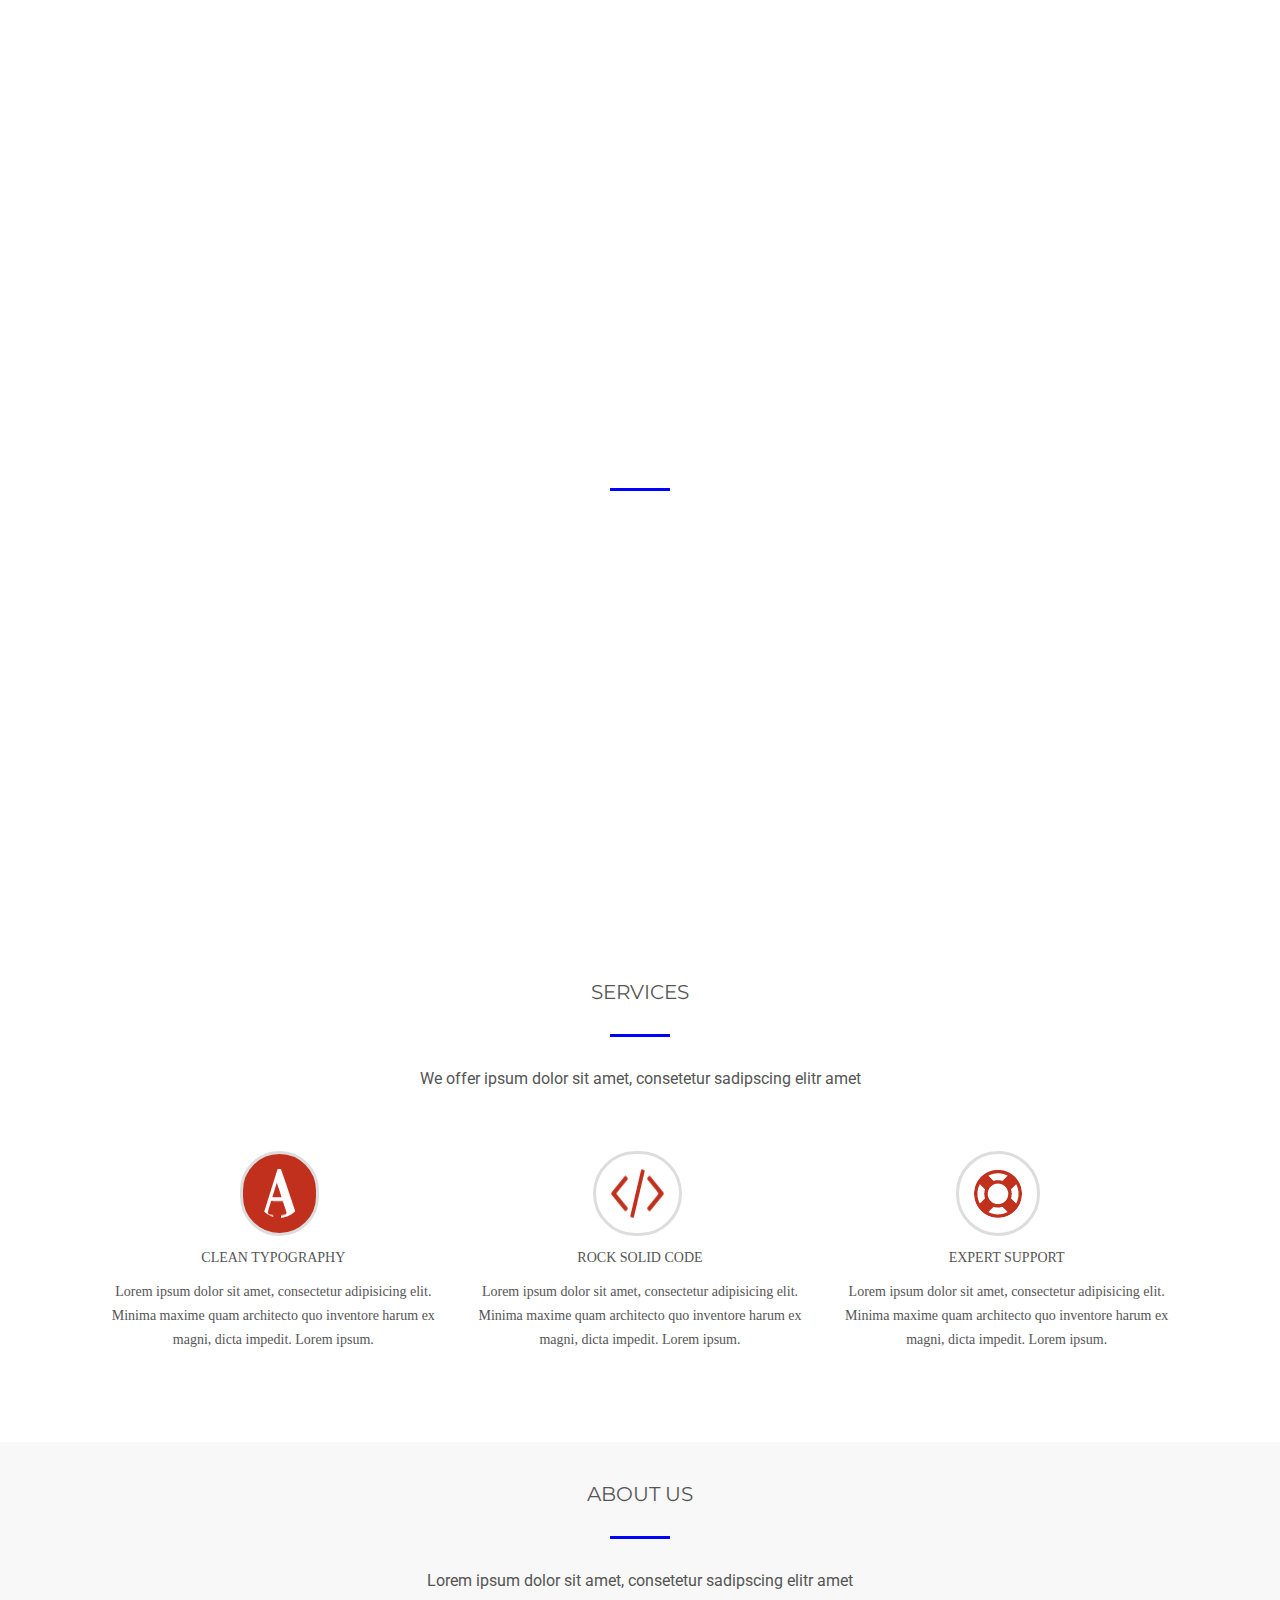
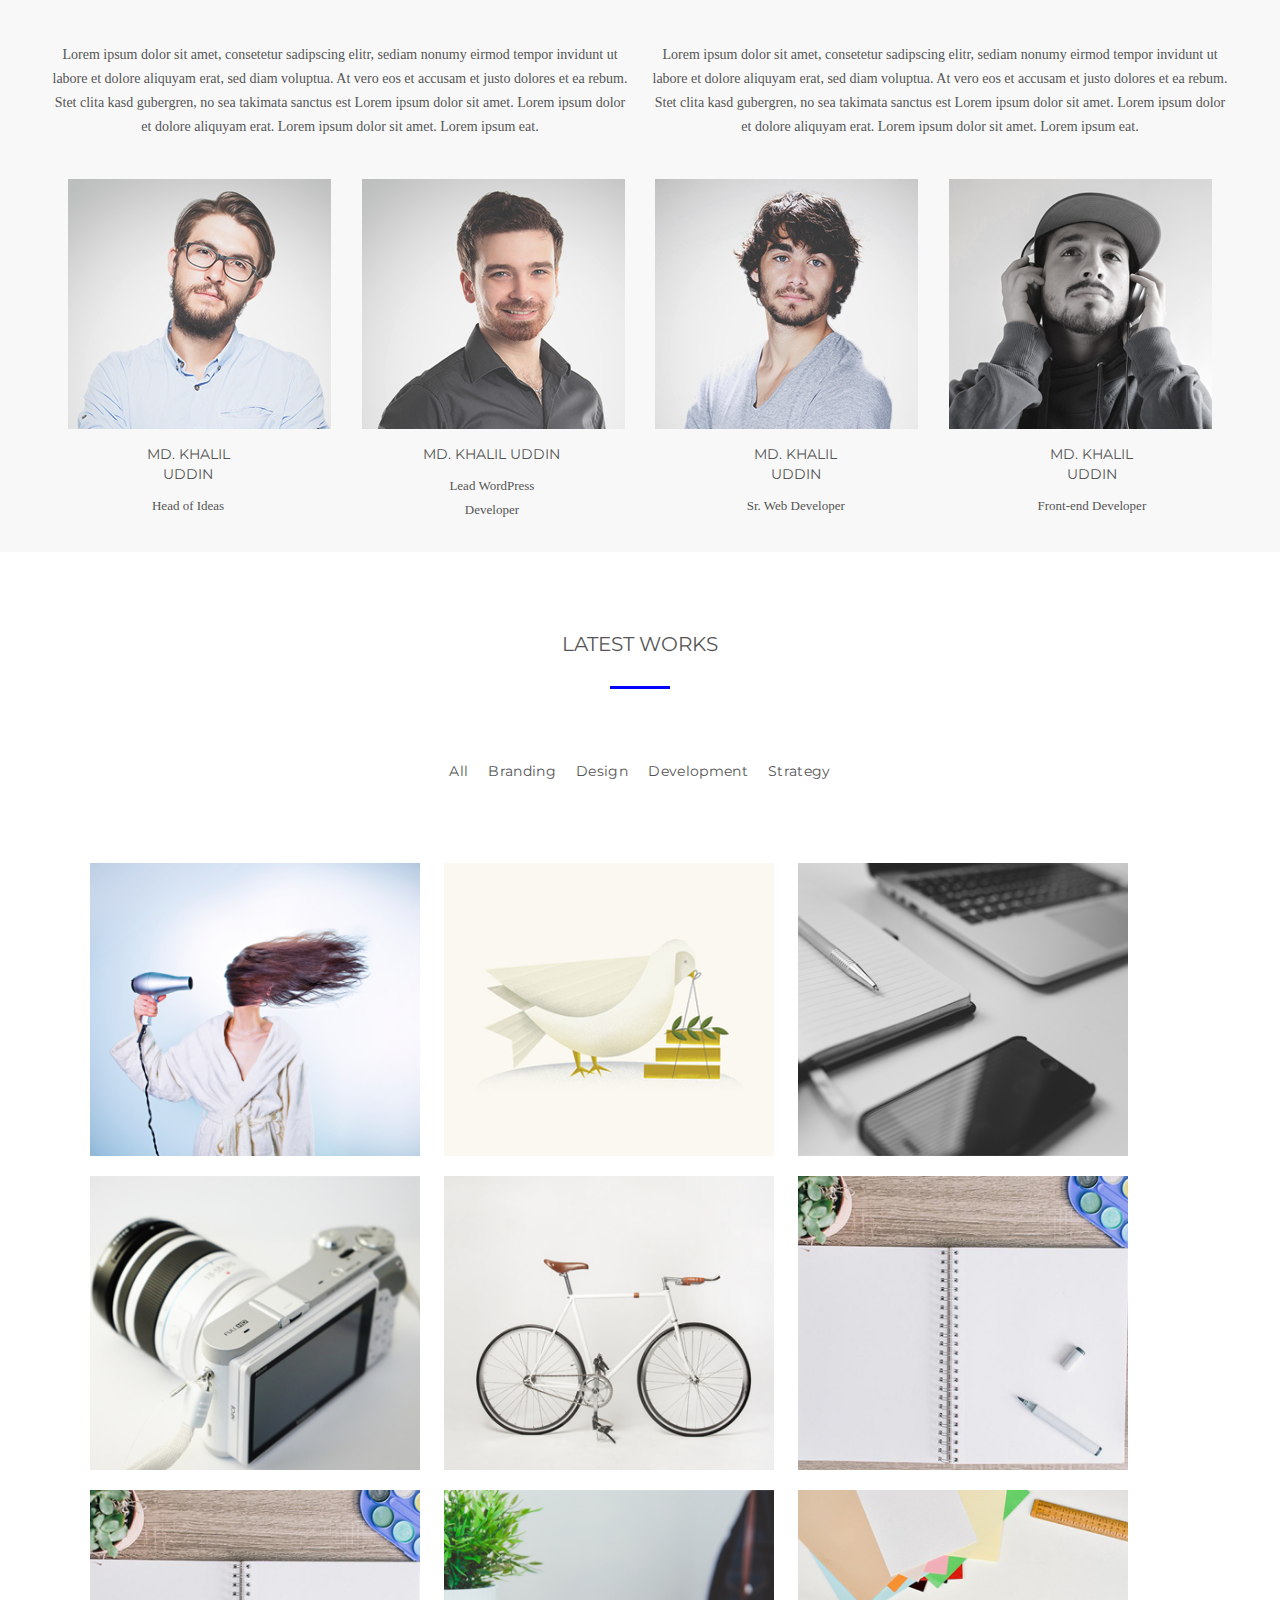
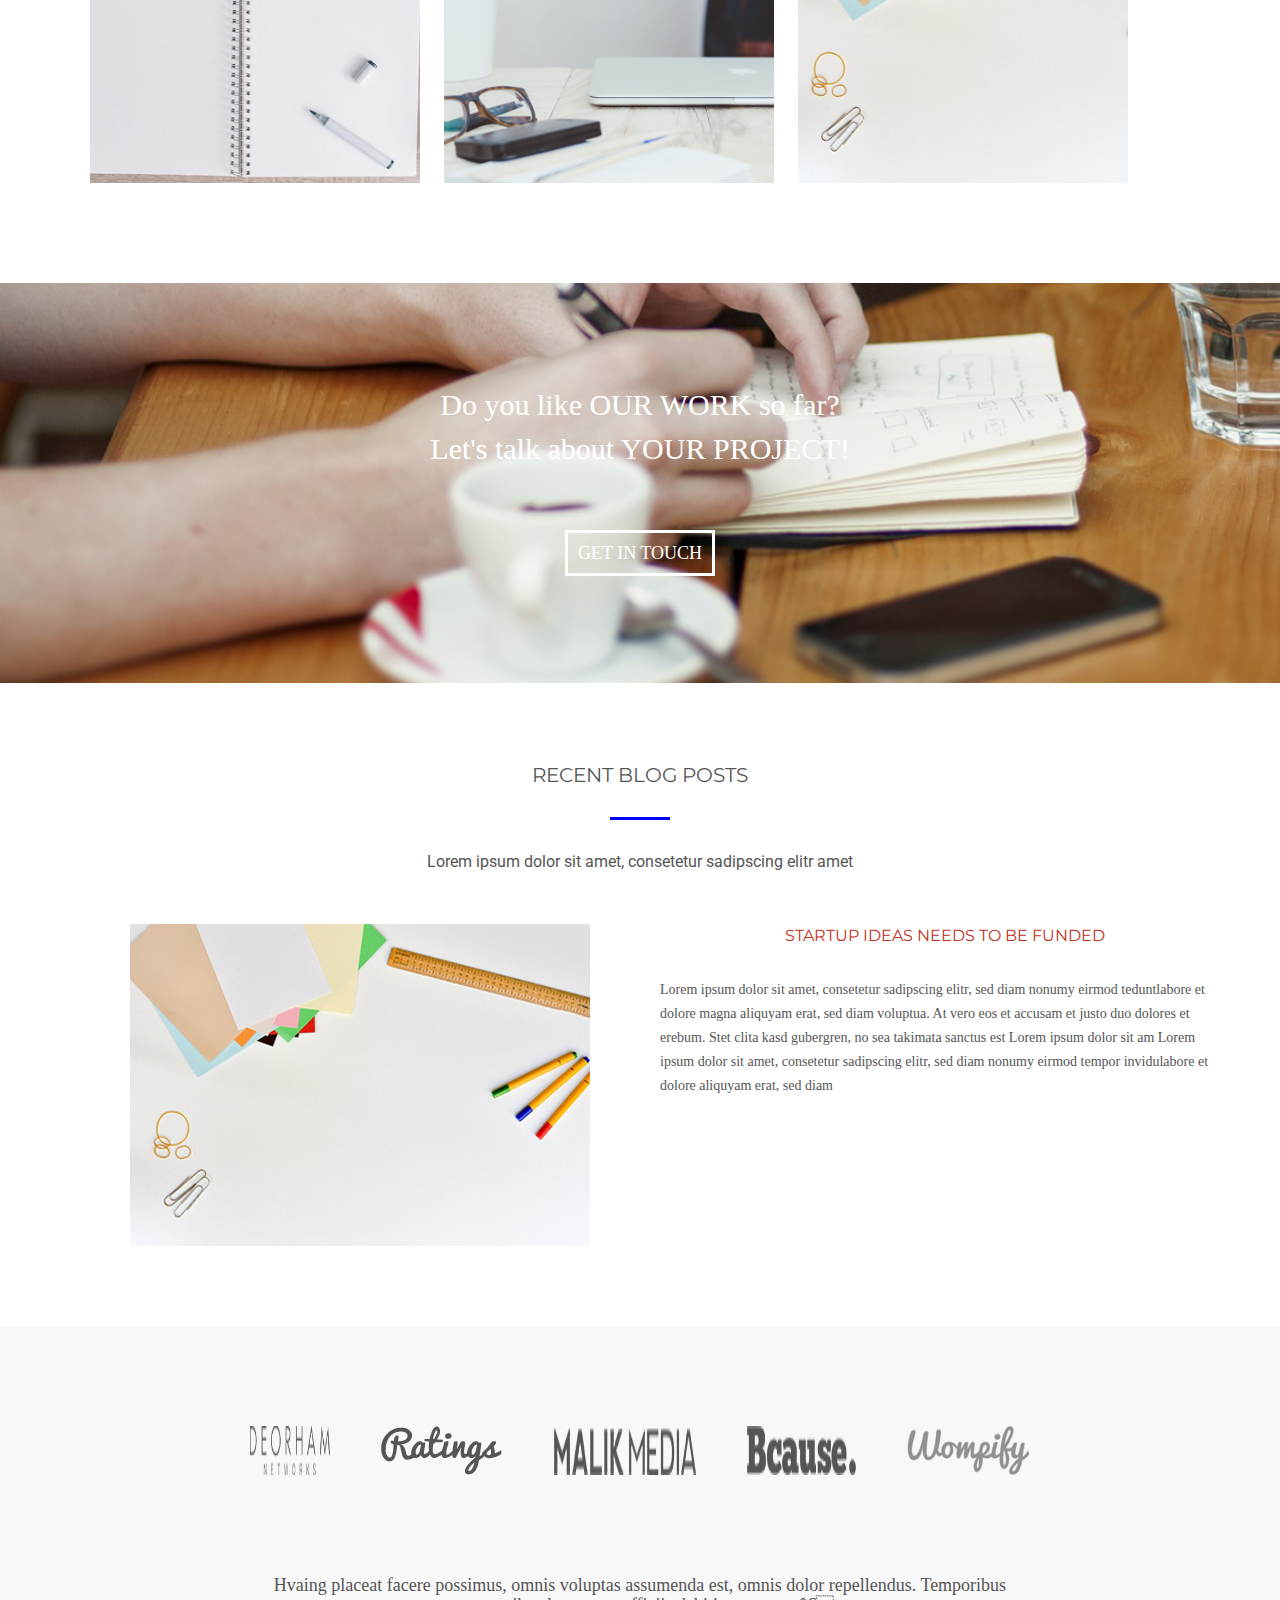
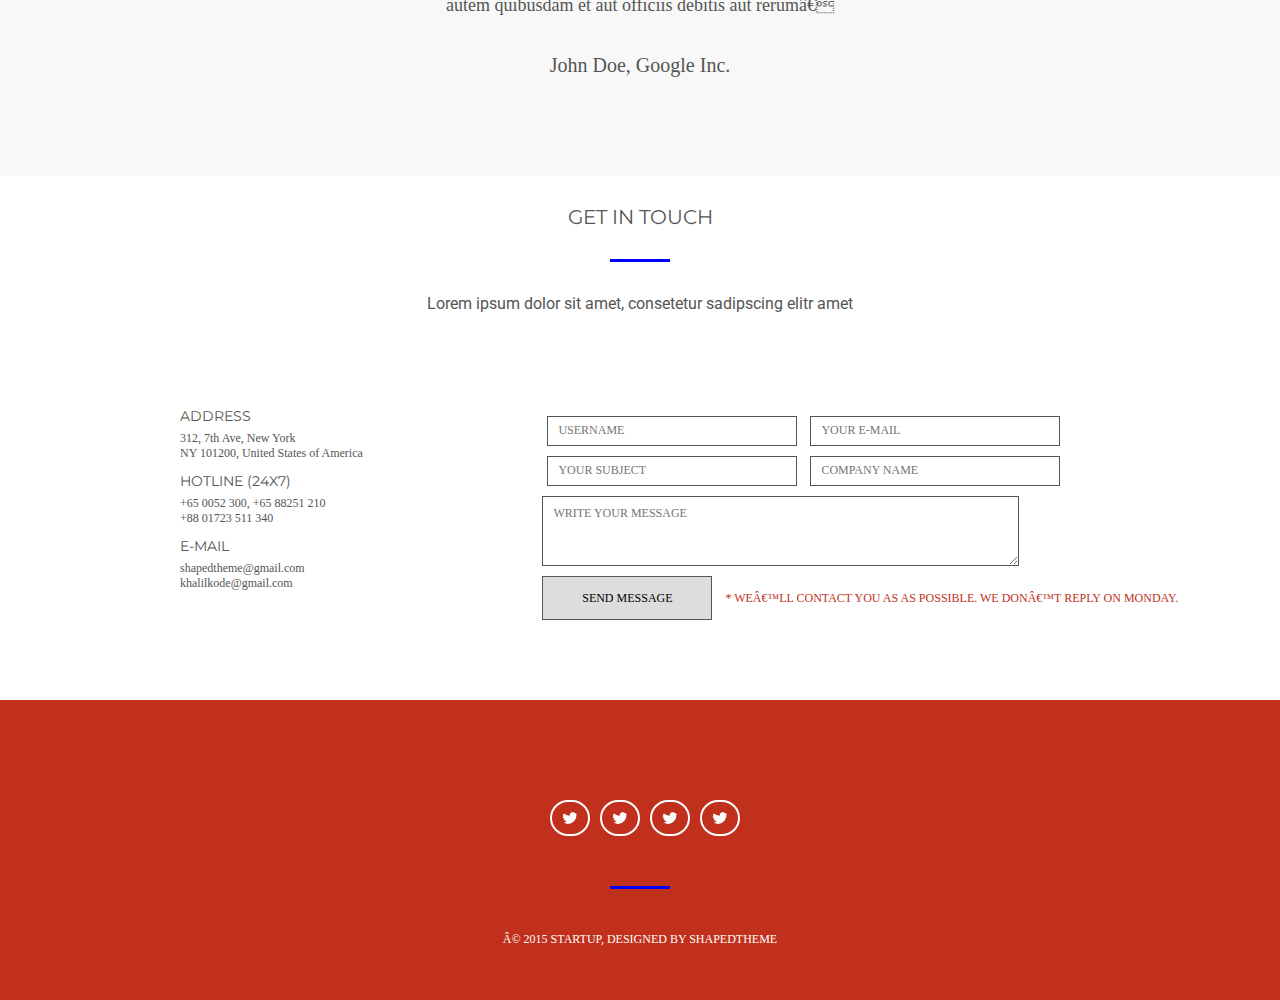
==== startup/index.html @ abaf64bb "first landing" ====
<!DOCTYPE html>
<html lang="engl">
    <title>Startup</title>
    
    <link rel="icon" href="img/favicon/favicon.ico/android-icon-96x96.png" type="image/x-icon">
    <link href="css/style.css" type="text/css" rel="stylesheet">
    <link href="css/normalize.css" type="text/css" rel="stylesheet">
    <link href="https://fonts.googleapis.com/css2?family=Montserrat:wght@200;300;400;700&family=Roboto:wght@300;400;700&display=swap" rel="stylesheet">
    <meta http-eqil="Content-type" content="text/html;charset=UTF-8/">
    <meta name="viewport" content="width=1200"> 
    <meta name="msapplication-TileColor" content="#ffffff">
    <meta name="theme-color" content="#ffffff">

</html>
<body>
<header class="header">
    <div class="container">
        <div class="header__inner">
           <div class="logo">
            Startup
            </div>
            <div class="nav">
            <nav class="nav">
                <a class="nav__link" href="#">Home</a>
                <a class="nav__link" href="#">Services</a>
                <a class="nav__link" href="#">Services</a>
                <a class="nav__link" href="#">Services</a>
                <a class="nav__link" href="#">Services</a>
                <a class="nav__link" href="#">Clients</a>
                <a class="nav__link" href="#">Contact</a>

            </nav>
        </div>
    </div>
    
</header>



<!--/header-->
<div class="intro">
    <div class="container">
        <div class="intro__inner">
            <h1 class="intro__title">Welcome to STARTUP</h1>
            <h2 class="intro__subtitle"> Your Favourite Creative Agency Template</h2>
            <a class="intro__link" href="#">Get Started</a>
        </div>

    </div>
</div>

<!--/intro-->

<section class="section">
    <div class="container">
        <div class="section__header">
            <h2 class="section__header__title" >Services</h2>
            <h3 class="section__subtitle">We offer ipsum dolor sit amet, consetetur sadipscing elitr amet</h3>
                
        </div>

        <div class="section__body">
            <div class="section__img">
                 <img class="section__img__services_a" src="img/icon/fa-font.png" alt="">
                 <img class="section__img__services" src="img/icon/fa-code.png" alt="">
                 <img class="section__img__services" src="img/icon/fa-support.png" alt="">
            </div>    


            <div class="section__text">
                <div class="section__text__services">
                   <h3 class="services__title">Clean Typography</h3>
                   <p class="services__text">Lorem ipsum dolor sit amet, consectetur adipisicing elit. Minima maxime quam architecto quo inventore harum ex magni, dicta impedit. Lorem ipsum.</p>
                </div>
                <div class="section__text__services">
                   <h3 class="services__title" >Rock Solid Code</h3>
                   <p class="services__text">Lorem ipsum dolor sit amet, consectetur adipisicing elit. Minima maxime quam architecto quo inventore harum ex magni, dicta impedit. Lorem ipsum.</p>
                </div>
                <div class="section__text__services">
                    <h3 class="services__title">Expert Support</h3>
                    <p class="services__text">Lorem ipsum dolor sit amet, consectetur adipisicing elit. Minima maxime quam architecto quo inventore harum ex magni, dicta impedit. Lorem ipsum.</p>
                </div>
            </div>
        </div>
    </div>      
</section>
<!--/services-->

<div class="about">
    <div class="container">
        
            <div class="section__header">
              <h2 class="section__header__title">About us</h2>
              <h3 class="section__subtitle">Lorem ipsum dolor sit amet, consetetur sadipscing elitr amet</h3>
            </div>  
            <div class="section__text">
                <div class="text__about">
                    Lorem ipsum dolor sit amet, consetetur sadipscing elitr, sediam nonumy eirmod tempor invidunt ut labore et dolore aliquyam erat, sed diam voluptua. At vero eos et accusam et justo dolores et ea rebum. Stet clita kasd gubergren, no sea takimata sanctus est Lorem ipsum dolor sit amet. Lorem ipsum dolor et dolore aliquyam erat. Lorem ipsum dolor sit amet. Lorem ipsum eat.

                </div>
                <div class="text__about"><p>
                    Lorem ipsum dolor sit amet, consetetur sadipscing elitr, sediam nonumy eirmod tempor invidunt ut labore et dolore aliquyam erat, sed diam voluptua. At vero eos et accusam et justo dolores et ea rebum. Stet clita kasd gubergren, no sea takimata sanctus est Lorem ipsum dolor sit amet. Lorem ipsum dolor et dolore aliquyam erat. Lorem ipsum dolor sit amet. Lorem ipsum eat.
                </p></div>
                
            </div>
            <div class="img__about">
                <img src="img/about/Layer_12.png" alt="">
                <img src="img/about/Layer_13.png" alt="">
                <img src="img/about/Layer_15.png" alt=""> 
                <img src="img/about/Layer_16.png" alt=""> 

                

             </div>
             <div class="section__text">
                <div class="text__about-img">
                    <h4 class="text__about__name">Md. Khalil Uddin</h4>
                    
                    <p class="text__about__work">Head of Ideas</p>

                </div>
                <div class="text__about-img">
                    <h4 class="text__about__name">Md. Khalil Uddin</h4>
                    
                   <p class="text__about__work">Lead WordPress Developer</p>
                </div>
                <div class="text__about-img">
                    <h4 class="text__about__name">Md. Khalil Uddin</h4>
                    
                    <p class="text__about__work">Sr. Web Developer</p>

                </div>
                <div class="text__about-img">
                    <h4 class="text__about__name">Md. Khalil Uddin</h4>
                    
                    <p class="text__about__work">Front-end Developer</p>
                </div>
               
                
            </div> 
            
    </div>
</div>
<!--/about-->
<section class="section">
    <div class="container">
        <div class="section__header">
            <h2 class="section__header__title">Latest Works</h2>
        
        </div>
        <div class="nav__work">
            <nav class="nav__work">
                <a class="nav_work_link" target="_blank" href="#">All</a>
                <a class="nav_work_link" target="_blank" href="#">Branding</a>
                <a class="nav_work_link" target="_blank" href="#"> Design</a>
                <a class="nav_work_link" target="_blank" href="#">Development</a>
                <a class="nav_work_link" target="_blank" href="#">Strategy</a>
            </nav>
        </div>

        <div class="section__body">
            <img class="section__img__work" src="img/work/Layer_18.png" alt="">
            <img class="section__img__work" src="img/work/Layer_19.png" alt="">
            <img class="section__img__work" src="img/work/Layer_20.png" alt="">
        </div>
        <div class="section__body">
            <img class="section__img__work" src="img/work/Layer_21.png" alt="">
            <img class="section__img__work" src="img/work/Layer_22.png" alt="">
            <img class="section__img__work" src="img/work/Layer_23.png" alt="">
        </div>
        <div class="section__body">
            <img class="section__img__work" src="img/work/Layer_23.png" alt="">
            <img class="section__img__work" src="img/work/Layer_25.png" alt="">
            <img class="section__img__work" src="img/work/Layer_26.png" alt="">
        </div>

        
    </div>
</section>

<!--/work-->
<div class="inner__work">
    <div class="container">
        <div class="inner__work__text">
            Do you like OUR WORK so far?
Let's talk about YOUR PROJECT!
        </div>
        <div class="inner__work__link">
            <a class="work__link__text" href="#">Get in Touch</a>
        </div>
    </div>
</div>

<!--/inner__work-->

<section class="section">
    <div class="container">
        <div class="section__header">
            <h2 class="section__header__title">Recent blog posts</h2>
            <h3 class="section__subtitle">Lorem ipsum dolor sit amet, consetetur sadipscing elitr amet</h3>
        </div>
        <div class="section__blog">
            <div class="section__blog__content">
               <div class="blog__img"> 
                  <img  src="img/blog/Layer_27.png" alt="">
                </div>
            </div>
            <div class="section__blog__content">
                <div class="blog__content">
                       
                   <div class="blog__title">
                        Startup ideas needs to be funded
                   </div>
                   <div  class="blog__text">
                       Lorem ipsum dolor sit amet, consetetur sadipscing elitr, sed diam nonumy eirmod teduntlabore et dolore magna aliquyam erat, sed diam voluptua. At vero eos et accusam et justo duo dolores et erebum. Stet clita kasd gubergren, no sea takimata sanctus est Lorem ipsum dolor sit am Lorem ipsum dolor sit amet, consetetur sadipscing elitr, sed diam nonumy eirmod tempor invidulabore et dolore aliquyam erat, sed diam
                   </div>
                </div>   
            </div>
        </div>
    </div>

</section>
<!--/blog-->
<div class="partners">
    <div class="container">
        <div class="partners__logo">
            <img class="logo__partners" src="img/partners/Layer_30.png" alt="">
            <img src="img/partners/Layer_31.png" alt="">
            <img src="img/partners/Layer_33.png" alt="">
            <img src="img/partners/Layer_32.png" alt="">
            
            <img src="img/partners/Layer_34.png" alt="">
        </div>
        <div class="partners__text">
            <h4 class="partners__suptitle">Hvaing placeat facere possimus, omnis voluptas assumenda est, omnis dolor repellendus. Temporibus autem quibusdam et aut officiis debitis aut rerum”

            </h4>
            <h3 class="partners__title">John Doe, Google Inc.</h3>
        </div>
    </class>
</div>


<!--/partner-->
<!--form-->
<section class="section">
    <div class="container">
        <div class="section__header">
            <h2 class="section__header__title">Get in touch</h2>
            <h3 class="section__subtitle">Lorem ipsum dolor sit amet, consetetur sadipscing elitr amet</h3>
        </div>
    </div>
    <div class="wrapper">
        <div class="wrapper__text" > 
            <h4 class="wrapper__text-title">Address</h4>
            <p class="wrapper__text-subtitle">312, 7th Ave, New York <br> NY 101200, United States of America
            </p>
            <h4 class="wrapper__text-title">Hotline (24x7)</h4>
            <p class="wrapper__text-subtitle"> +65 0052 300, +65 88251 210
              <br>  +88 01723 511 340
            </p> 
            <h4 class="wrapper__text-title">E-mail</h4>
            <p class="wrapper__text-subtitle">shapedtheme@gmail.com
            <br>    khalilkode@gmail.com
                 
            </p>  
        </div>
       
      
       
        <div class="wrapper__form">
            <form class="form">
                <div class="form__conten">
                    <input class="form__input" placeholder="Username" name="username" type="text">
                    <input class="form__input" placeholder="Your E-mail"name="E-mail" type="text">
                </div>
                <div class="form__conten">
                    <input class="form__input" placeholder="Your subject" name="your subject"  type="text">
                    <input class="form__input" placeholder="Company name" name="company name" type="text">
                </div>
                <div class="form__conment">
                    <textarea placeholder="Write your message" type="text"  ></textarea>
                </div>
                <div class="form__conment">
                    <button class="button">Send message</button>
                    <span>* We’ll contact you as as possible. We don’t reply on Monday.</span>
                </div>
        




            </form>

        </div>
    </div>
</section>





<!--form-->
<!--footer-->
<footer class="footer">
    <div class="container">
        <div class="footer__inner">
            <div class="footer__icons">
                <img class="icon__twitter" src="img/icon/fa-twitter.png" alt="" >
                <img class="icon__twitter" src="img/icon/fa-twitter.png" alt="" >
                <img class="icon__twitter" src="img/icon/fa-twitter.png" alt="" >
                <img class="icon__twitter" src="img/icon/fa-twitter.png" alt="" >
            </div>
            <div class="footer__text">
                <div class="footer__text__sartup">© 2015 Startup, Designed by ShapedTheme</div>
            </div>
        </div>
    </div>

</footer>















</body>
</html>
---- startup/css/style.css ----
*{padding: 0;margin: 0;border: 0;}
*,*:before,*:after{-moz-box-sizing: border-box;-webkit-box-sizing: border-box;box-sizing: border-box;}
:focus,:active{outline: none;}
a:focus,a:active{outline: none;}
nav,footer,header,aside{display: block;}
html,body{height:100%;width:100%;font-size:100%;line-height:1;font-size:14px;-ms-text-size-adjust:100%;-moz-text-size-adjust:100%;-webkit-text-size-adjust:100%;}
input,button,textarea{font-family:inherit;}
input::-ms-clear{display: none;}
button{cursor: pointer;}
button::-moz-focus-inner {padding:0;border:0;}
a,a:visited{text-decoration: none;}
a:hover{text-decoration: none;}
ul li{list-style: none;}
img{vertical-align: top;}
h1,h2,h3,h4,h5,h6{font-size:inherit;font-weight: inherit;}
/*--------------------*/
body{
    line-height:1.6px;
    color:#fff;

    font-family: 'Montserrat', sans-serif;
    min-width:1200px;
}
*,
*:before,
*:after{
    box-sizing:border-box;
}

/*container*/

.container{
    max-width:1200px;
    width:100%;
    margin: 0 auto;

}
/*intro*/

.intro{
    display: flex;
    flex-direction: column;
    justify-content: center;
    width: 100%;
    height:100vh;

    background-image: url('../imG/br/Layer_10.png');
    background-position: center;
    background-repeat: no-repeat;
    background-size: cover;

    
}


.intro__inner{
    width:100%;
    max-width: 680px;
    margin:0 auto;

    text-align: center;
}

.intro__title{
    
    
font-size: 48px;
font-weight: 400;
text-transform: uppercase;



}

.intro__subtitle{
    font-family: 'Roboto', sans-serif;
    font-size: 20px;
font-weight: 400;
line-height: 24px;
}

.intro__subtitle:after{
    content:"";
    display: block;
    width:60px ;
    height:3px;
    background-color:blue;
    margin:60px auto 0;

}
.intro__link{
    display:inline-block;
    vertical-align: top;
    border:3px solid white;
    padding: 10px 15px;
    margin:20px auto 0;


    font-size: 16px;
font-weight: 400;
line-height: 24px;
text-transform: uppercase;

color:#fff;
transition: background .2s 
linear, color .1s linear;

}
.intro__link:hover{
    color:#333;
    background-color: #fff;
}


/*header*/
.header{
    width:100%;
    position:absolute;
    top:0;
    left:0
    right:0;
    z-index:1000;
    padding-top:20px;
    
}


.header__inner{
    display: flex;
    justify-content:space-between;
    
    

}

.logo{
    margin:0px 0px 0px 110px;
    font-size: 24px;
    font-weight: 700;
    
}
.nav{
    font-size: 14px;
    font-weight: 400;
    line-height: 24px;
    letter-spacing: 0.35px;

}
.nav__link{
    display: inline-block;
    vertical-align: top;
    margin:0px 20px;
    color: #fff;
    transition:color .2s linear;
    position: relative;
   

}

.nav__link:after{
    content:"";
    display:block;
    width: 100%;
    height:1.5px;
    background-color:#fff;
    position:absolute;
    top:100%;
    left:0px;
    z-index:1;
    display: none;


}

.nav__link:hover:after{
    display: block;
}

.nav__link:hover{
    color:blue;
}
/*section header*/

.section{
    padding: 80px 0;
    
}
.section__header{
   
    width:100%;
    max-width:1125px;
    margin: 0 auto 40px;
    color:#555555;
    text-align:center;
    
}
.section__header__title{

font-size: 20px;
font-weight: 400;
line-height: 24px;
text-transform: uppercase;
padding: 0px 0px 30px 0px;

}

.section__header__title:after{
    content: "";
    display: block;
    width:60px ;
    height:3px;
    background-color:blue;
    margin:30px auto 0;
}

.section__subtitle{

font-size: 16px;
font-weight: 400;
line-height: 24px;
font-family: 'Roboto', sans-serif;
}


/*section body*/
.section__body{
max-width: 1100px;    
margin: 0 auto;


}

/*section img*/
.section__img{

    display: flex;
    justify-content: space-between;
    width:800px;
    margin: 60px 100px 10px 150px;
   
    
    
}

.section__img__services{
    border-radius: 100px;
    border: 3px solid #dddddd;
    
    padding:15px;
    
}
.section__img__services_a{
    border-radius: 100px;
    border: 3px solid #dddddd;
    padding:15px;
    background-color:#c0301c;
}




/*section text*/
.section__text{
    color:#555555;
   display:flex;
   justify-content: space-between;
  
   
 
  

}
.section__text__services{

font-family: "Roboto Slab";
font-size: 14px;
font-weight: 400;
width:350px;
margin:0px auto 0px;
text-align:center;


}
.services__title{
    font-size: 14px;
font-weight: 400;
line-height: 24px;
text-transform: uppercase;
text-align-last: center;
}

.services__text{
font-family: "Roboto Slab";
font-size: 14px;
font-weight: 400;
line-height: 24px;
padding: 10px;

}
/*section about*/
.about{
    background-color:#f8f8f8;
    width:100%;
    background-size: cover;
    
    display: flex;
    flex-direction: column;
    justify-content: center;
    padding-top:40px;
    padding-bottom:30px;
    color:#555555

    
}
.section__text{
  
    
    
}
.text__about{
    text-align: center;
    font-family: "Roboto Slab";
    font-size: 14px;
    font-weight: 400;
    line-height: 24px;
    padding: 10px;
    margin:0px 0px 30px 0px;
}
.img__about{
    display: flex;
    justify-content: space-between;
    margin:0px 28px 15px 28px;
    


   

.section__about-img{
    margin:auto;

}


    
    
}
.text__about__name{
    font-size: 14px;
font-weight: 400;
line-height: 20px;
text-transform: uppercase;
margin: 0px 80px auto;
text-align: center;





}


.text__about__work{
    font-family: "Roboto Slab";
font-size: 13px;
font-weight: 400;
line-height: 24px;
margin: 10px 85px auto;
text-align:center;
}
/*work*/

.nav__work{
    display: flex;
    justify-content:center;
    margin: 0px 0px 40px 0px;
    padding: 0px 30px;
    font-size: 14px;
    font-weight: 400;
    line-height: 24px;
    letter-spacing: 0.35px;
    

}
.nav_work_link{
    margin:0px 10px;
    transition: .2s;
    color:#555555;      
}


.nav_work_link:hover{
    color:blue;
    text-decoration:underline; 
    

}
.section__img__work{
    padding:0px 20px 20px 0px;
    width: 350px;
    
}
/*inner__work*/
.inner__work{
    background-image:url('../img/Layer_29.png') ;
    width: 100%;
    height: 400px;
    background-repeat: no-repeat;
    background-size: cover;
}
.inner__work__text{
color: #ffffff;
font-family: "Roboto Slab";
font-size: 30px;
font-weight: 40;
line-height: 44px;
max-width: 450px;
margin: auto ;
text-align: center;
padding: 100px 0px 60px 0px;

}
.inner__work__link{
    text-align: center;

}
.work__link__text{
    color: #ffffff;
font-family: "Roboto Slab";
font-size: 18px;
font-weight: 400;
line-height: 44px;
text-transform: uppercase;
border: 3px solid #ffffff;
padding:10px;
transition: 0.2s;

}

.work__link__text:hover{
    color:blue;
    background-color:#fff;
    
}



/*blog*/
.section__blog{
    display: flex;
    
}

.section__blog__content{
  width: 50%;
  
  
}

.blog__img{
  padding:10px 10px 0px 90px;


}

.blog__content{
    padding:10px 10px 0px 20px;
   
   
   
    
}
.blod__date__box{
   
    padding 10px;
    width: 60px;
    text-align: center;
    margin:10px;
       
}




.blog__title{
    color: #c0301c;
font-size: 16px;
font-weight: 400;
line-height: 24px;
padding: 0px 0px 30px 0px;
text-transform: uppercase;
text-align: center;



}
.blog__author{
    color: #c0301c;
font-family: "Roboto Slab";
font-size: 13px;
font-weight: 400;
line-height: 24px;
}
.blog__text{
    color: #555555;
font-family: "Roboto Slab";

line-height: 24px;
max-width: 350px;
display: inline;


}
/*partners*/
.partners{
    height: 450px;
    widows: 100%;
    background-color: #f8f8f8;
    background-position: cover;
    background-repeat: no-repeat;
    
    
}

.partners__logo{
    display:flex;
    justify-content:space-between;
    margin:0 auto;
    padding:100px 60px;
    max-width:900px
}
.logo__partners{
    width: 80px;


}
.partners__text{
    color: #555555;
font-family: "Roboto Slab";

font-weight: 400;
line-height: 20px;
margin:0px auto 50px;
max-width:780px;
text-align:center;
padding: 0px 10px;

}
.partners__suptitle{
    font-size: 18px;
    padding:0px 0px 0px 0px;
    margin:0px 0px 40px 0px
    
    
}
.partners__title{
    font-size: 20px;
}
/*form*/

.wrapper{
    display:flex;
    box-sizing:border-box;
    margin-top: 100px;
   
}


.wrapper__text{
    color: #555555;
    width:260px;
    margin-left:180px;
    margin-top:-20px;
    
    
    
   
    
    

}
.wrapper__text-title{
    
    font-size: 14px;
    font-weight: 400;
    line-height: 20px;
    text-transform: uppercase;
    padding-bottom:5px;
    padding-top:10px;
     

}

.wrapper__text-subtitle{
   
    font-family: "Roboto Slab";
    font-size: 12px;
    font-weight: 400;
    line-height: 15px;
}




.wrapper__form{
    margin-left: 8%;
   
    
}



.form{
    font-family: "Roboto Slab";
font-size: 12px;
font-weight: 400;
line-height: 28px;
text-transform: uppercase;
}

input[type]{
    border: 1px solid #555555;
    width:250px;
    height: 30px;
    padding:10px 18px 10px 10px; 
    margin:0px  5px 10px 5px;

    
  }


  input[type=text]:focus {
    border: 1px solid #c0301c;
  }
  

.form__input{
    font-family: "Roboto Slab";
font-size: 12px;
font-weight: 500;
line-height: 20px;
text-transform: uppercase;

}

textarea{
    border: 1px solid #555555;
    width:515 px;
    height: 70px;
    padding:10px 10px 10px 10px;
    font-size:12px ; 
    text-transform:uppercase;
    width:75%;
    
    
        
}
textarea:focus{
    border:1px solid #c0301c;
}

span{
    color: #c0301c;
    padding-left: 10px;
}

.button{
    border:1px solid #555555;
    width:170px;
    height:44px;
    font-family: "Roboto Slab";
    font-size: 12px;
    font-weight: 400;
    line-height: 40px;
    text-transform: uppercase;
    text-align:center;
    background-color: #dddddd;
   transition: .5s;
   
}
.button:hover{
    background-color: cornflowerblue;
}






/*footer*/

.footer{
    background-color: #c0301c;
    height: 300px;
}


.footer__inner{
    
    
}

.footer__icons{
    display:flex;
    justify-content:center;
   
    


}

.icon__twitter{
    border-radius: 50px;
    border: 2px solid #ffffff; ;
    padding:10px;
    margin:100px 0px 60px 10px ;
    
}
 

.footer__text{
  text-align:center;
  margin:auto;
}

.footer__text:before{
    content:"";
    display: block;
    color:#ffffff;
    width: 60px;
    height:3px;
    background-color: blue;
    margin:-10px auto 40px;
}



.footer__text__sartup{
    color: #ffffff;
font-family: "Roboto Slab";
font-size: 12px;
font-weight: 400;
line-height: 20px;
text-transform: uppercase; 
}
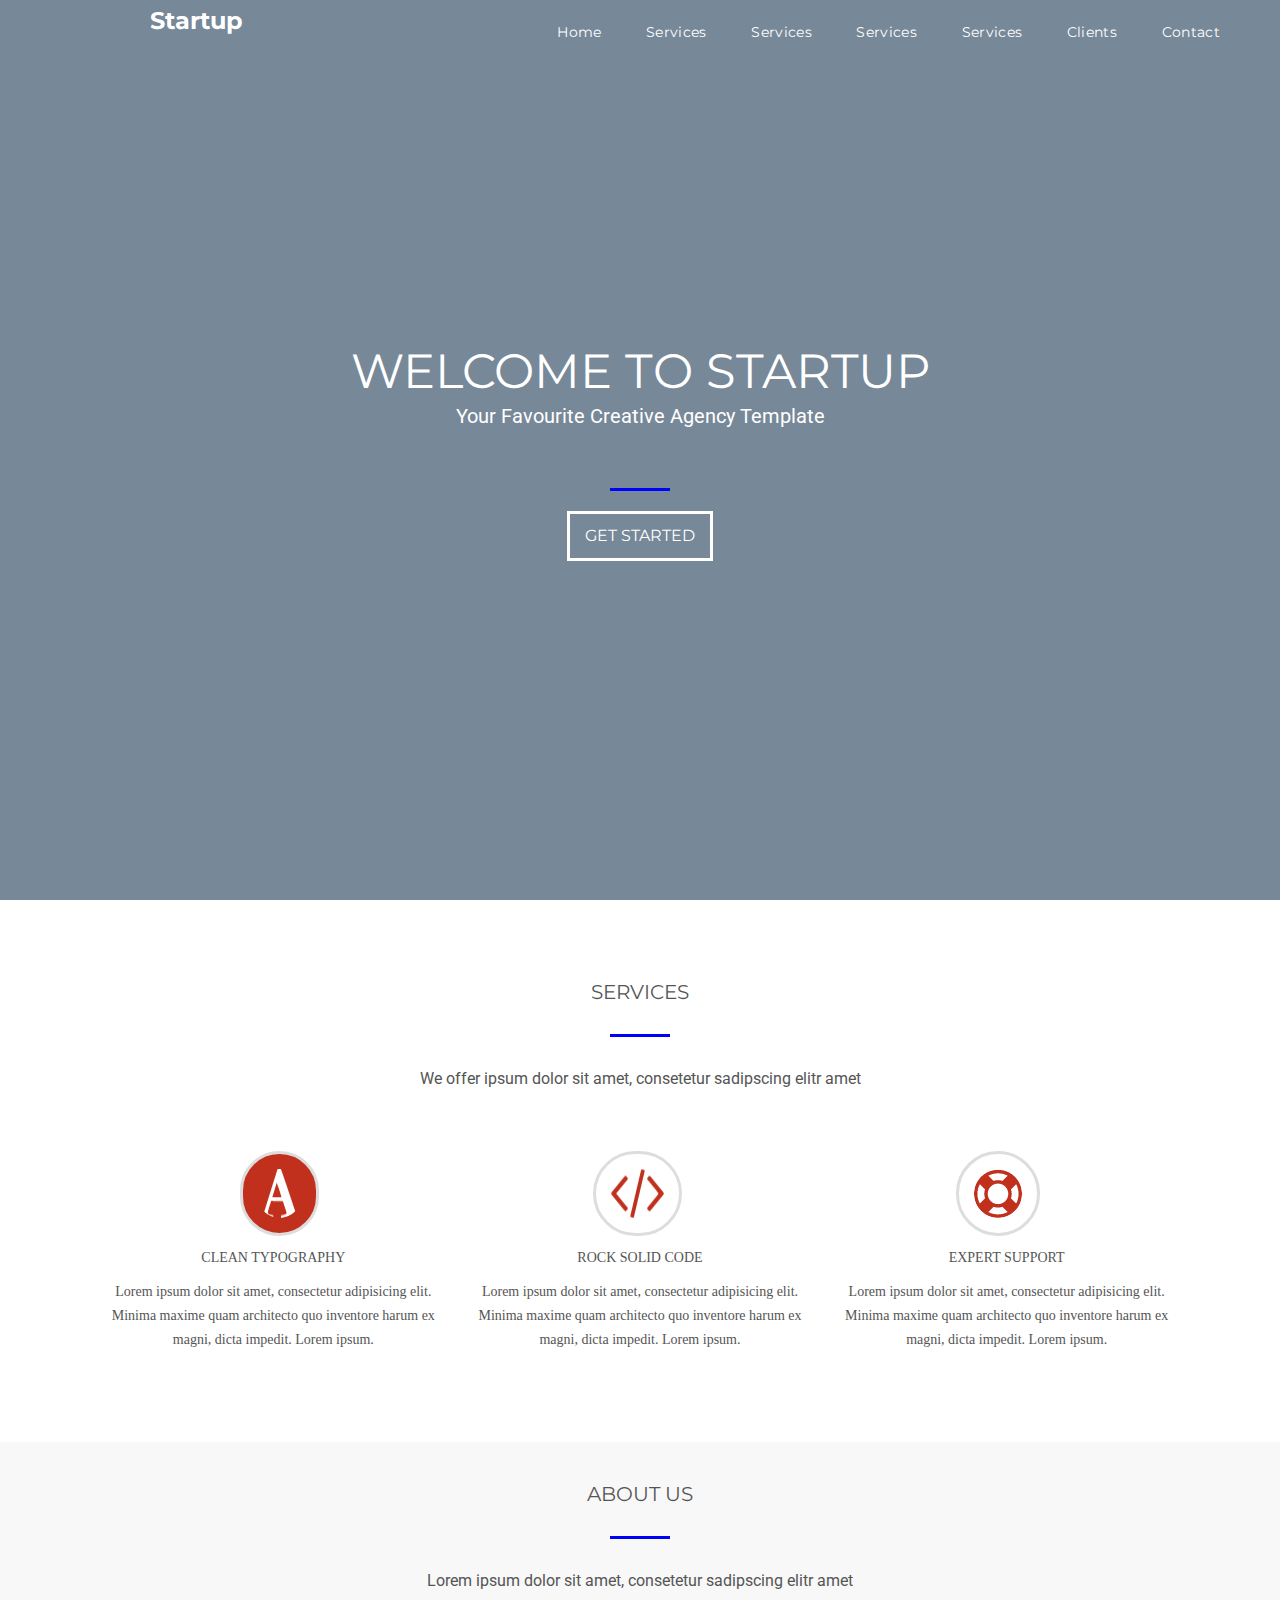
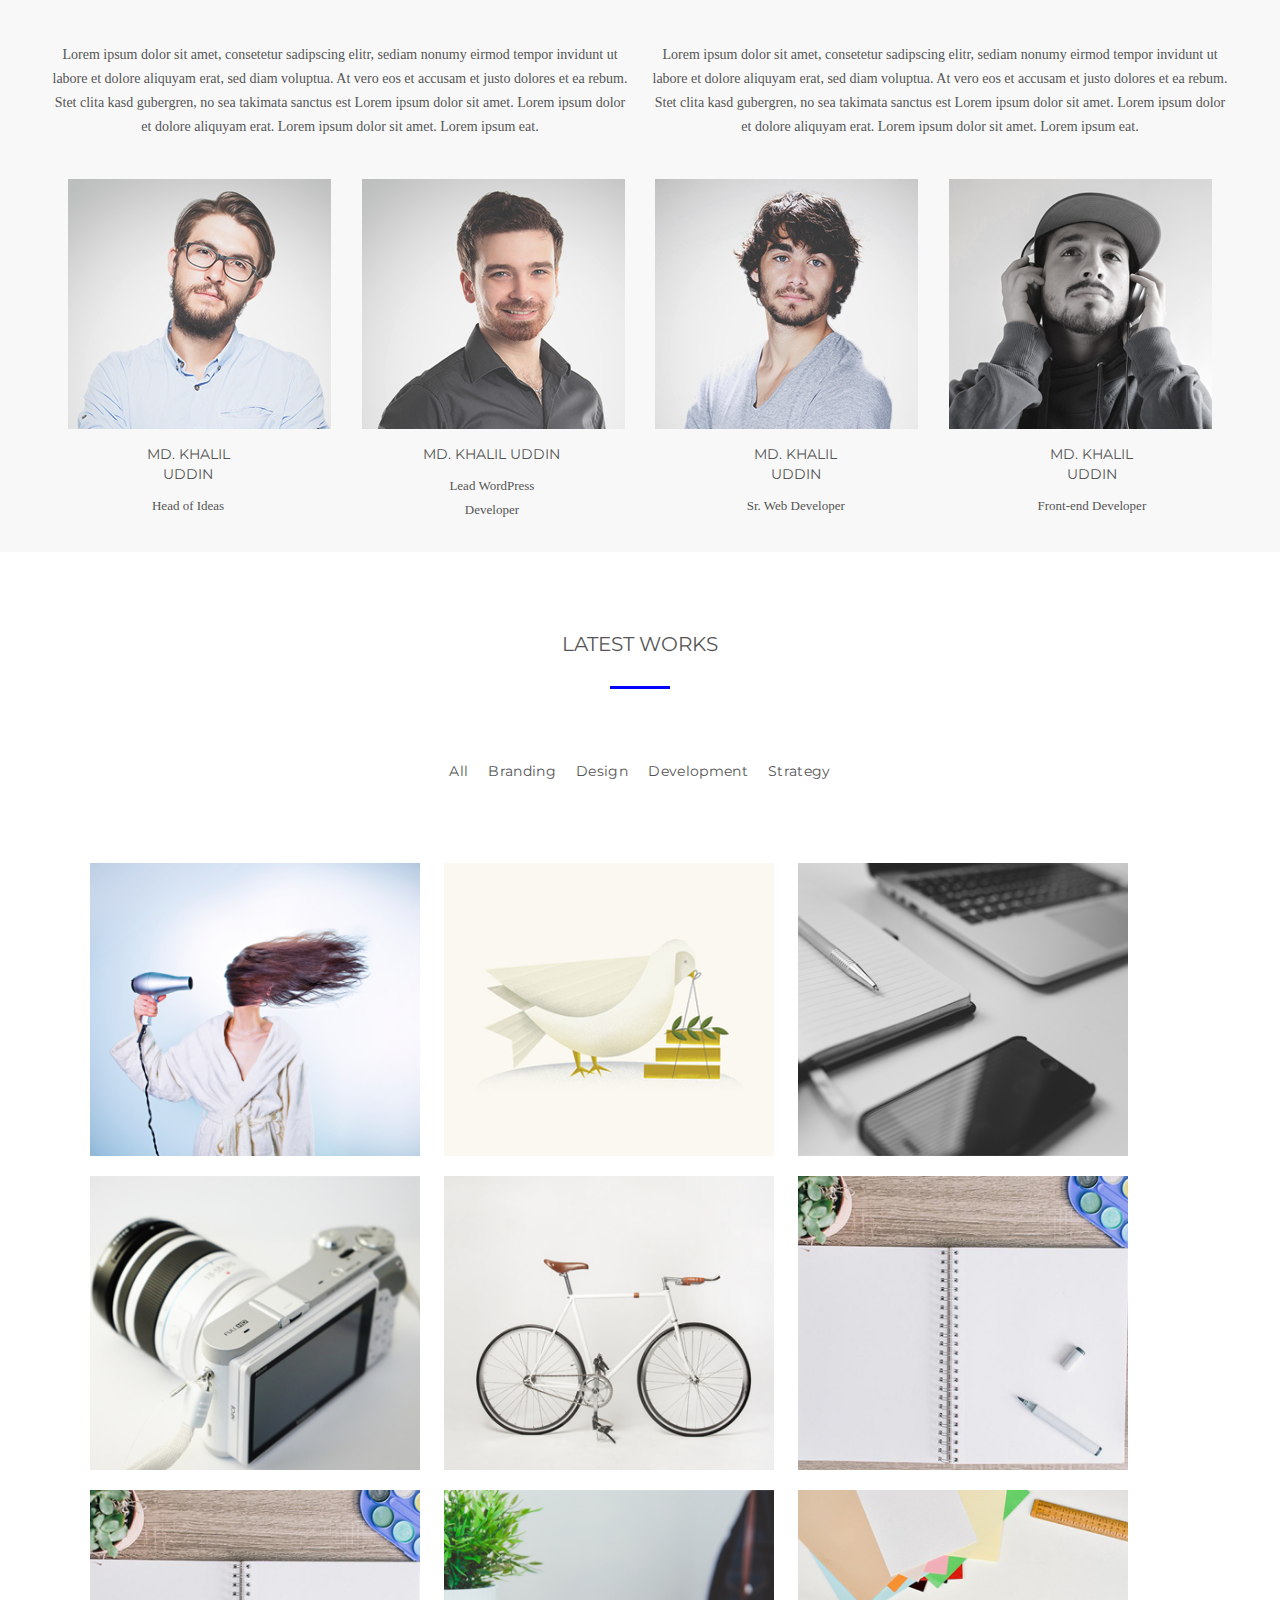
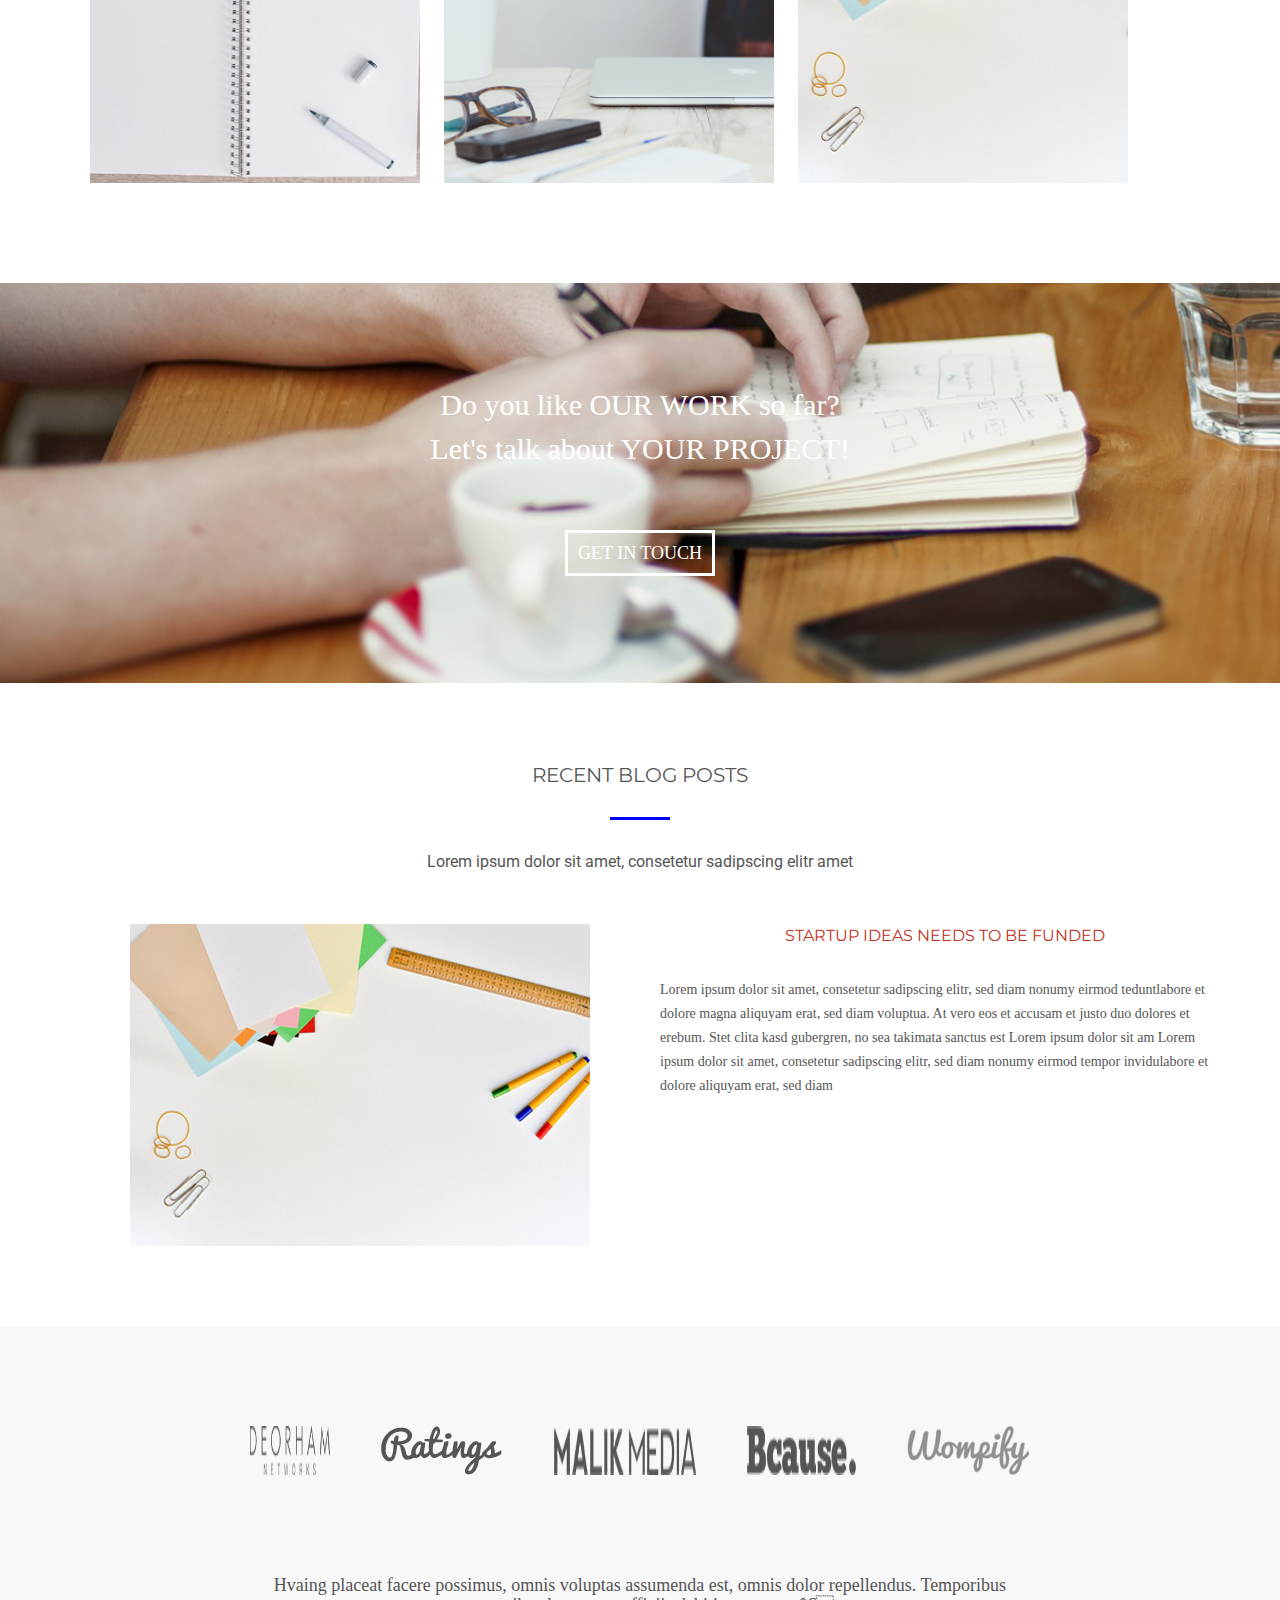
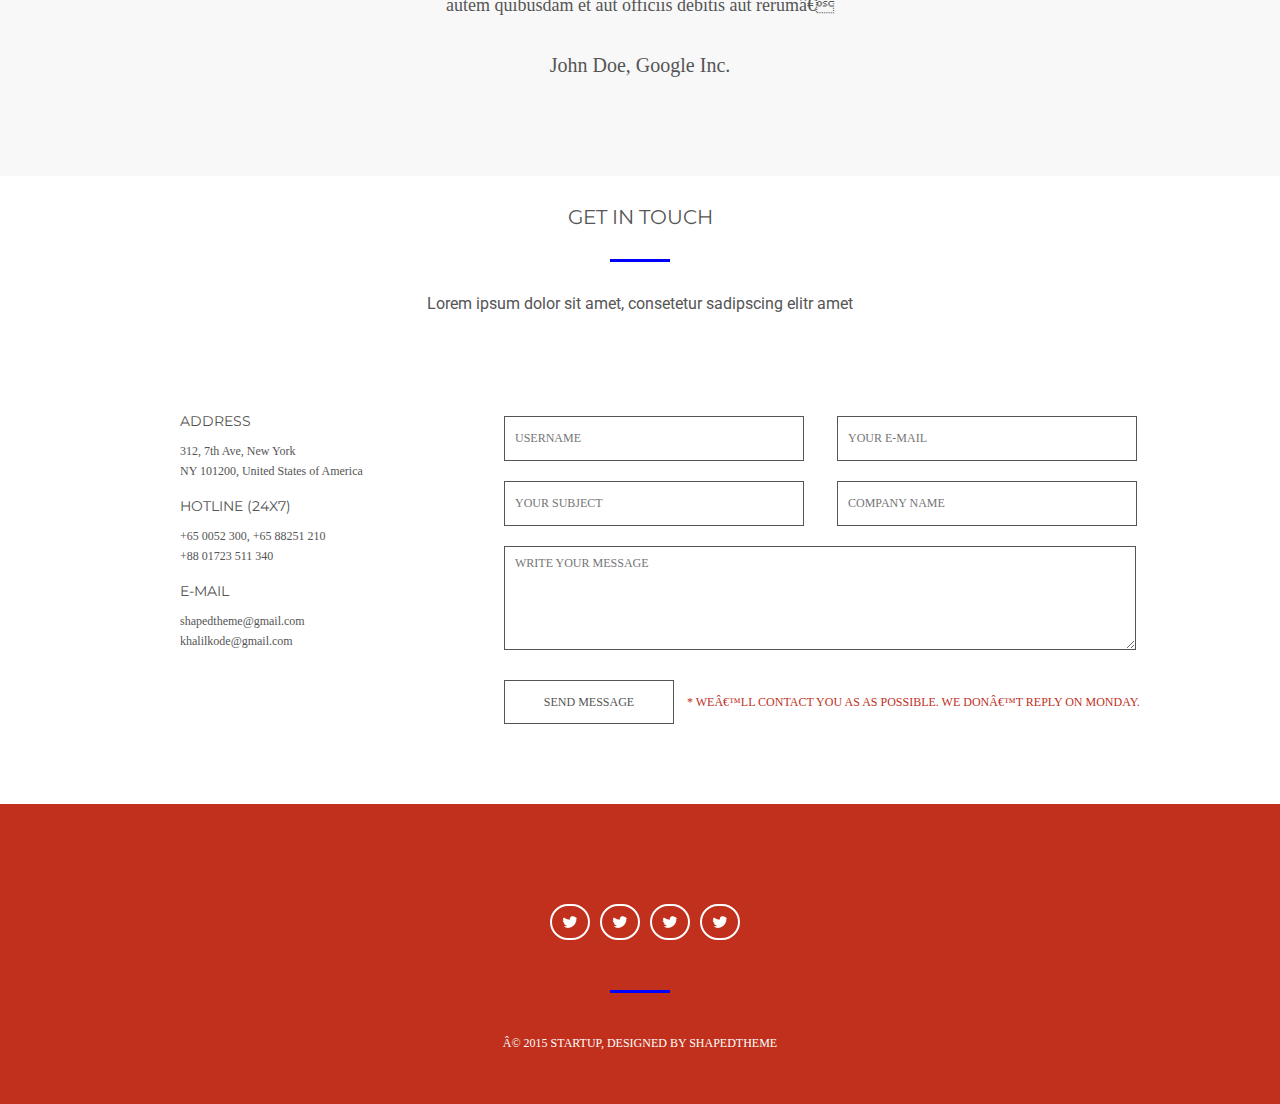
==== commit e33ee1b3: "adaptive landing page" ====
--- a/startup/index.html
+++ b/startup/index.html
@@ -104,10 +104,10 @@
                 
             </div>
             <div class="img__about">
-                <img src="img/about/Layer_12.png" alt="">
+                <img src="img/about/Layer_12.png" alt=""> 
                 <img src="img/about/Layer_13.png" alt="">
                 <img src="img/about/Layer_15.png" alt=""> 
-                <img src="img/about/Layer_16.png" alt=""> 
+                <img src="img/about/Layer_16.png" alt="">
 
                 
 
--- a/startup/css/style.css
+++ b/startup/css/style.css
@@ -44,7 +44,7 @@
     width: 100%;
     height:100vh;
 
-    background-image: url('../imG/br/Layer_10.png');
+    background-color:lightslategray;
     background-position: center;
     background-repeat: no-repeat;
     background-size: cover;
@@ -330,7 +330,8 @@
     display: flex;
     justify-content: space-between;
     margin:0px 28px 15px 28px;
-    
+
+
 
 
    
@@ -582,7 +583,7 @@
     
     font-size: 14px;
     font-weight: 400;
-    line-height: 20px;
+    line-height: 30px;
     text-transform: uppercase;
     padding-bottom:5px;
     padding-top:10px;
@@ -595,14 +596,16 @@
     font-family: "Roboto Slab";
     font-size: 12px;
     font-weight: 400;
-    line-height: 15px;
+    line-height: 20px;
+
+    
 }
 
 
 
 
 .wrapper__form{
-    margin-left: 8%;
+    margin-left: 5%;
    
     
 }
@@ -619,10 +622,11 @@
 
 input[type]{
     border: 1px solid #555555;
-    width:250px;
-    height: 30px;
+    width:300px;
+    height: 45px;
     padding:10px 18px 10px 10px; 
-    margin:0px  5px 10px 5px;
+    margin-bottom: 20px;
+    margin-right:30px;
 
     
   }
@@ -644,12 +648,12 @@
 
 textarea{
     border: 1px solid #555555;
-    width:515 px;
-    height: 70px;
-    padding:10px 10px 10px 10px;
+   width:632px;
+    height: 104px;
+    padding:10px 18px 10px 10px;
     font-size:12px ; 
     text-transform:uppercase;
-    width:75%;
+    
     
     
         
@@ -664,6 +668,7 @@
 }
 
 .button{
+    margin-top: 20px;
     border:1px solid #555555;
     width:170px;
     height:44px;
@@ -673,8 +678,9 @@
     line-height: 40px;
     text-transform: uppercase;
     text-align:center;
-    background-color: #dddddd;
+    background-color: #ffffff;
    transition: .5s;
+   color:#555555;
    
 }
 .button:hover{
